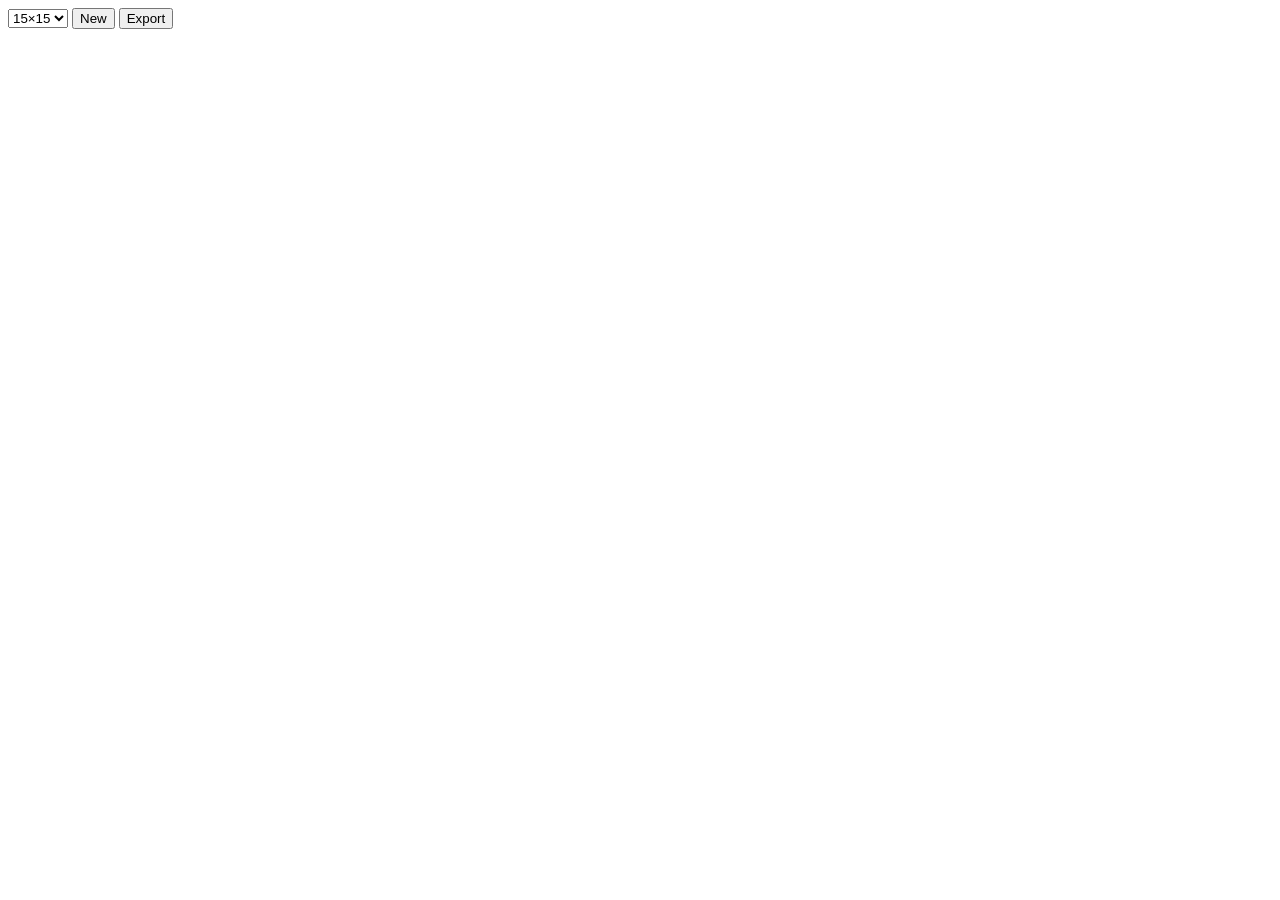
==== pattern-level-editor.html @ 13d51e31 "Initial commit." ====
<!doctype html>
<html lang="en" dir="ltr">
    <head>
        <meta charset="utf-8" />
        <meta name="language" content="en" />
        <title>Pattern Level Editor</title>
        <link rel="stylesheet" href="pattern-level-editor.css" />
    </head>
    <body>
        <div class="menu">
            <select id="size">
                <option value="15x15">15×15</option>
                <option value="20x20">20×20</option>
            </select>
            <input type="button" class="btn" value="New" id="new" />
            <input type="button" class="btn" value="Export" id="export" />
        </div>
        <table id="editor" class="editor"></table> 
        <script src="pattern-level-editor.js"></script>
    </body>
</html>
---- pattern-level-editor.css ----
.editor {
    border-collapse: collapse;
    -webkit-user-select: none;
       -moz-user-select: none;
        -ms-user-select: none;
         -o-user-select: none;
            user-select: none; }

    .editor td {
        height: 20px;
        width: 20px;
        background-color: #BBB; }

        .editor td.filled {
            background-color: black; }

    .editor,
    .editor tr,
    .editor td {
        border: 1px solid black;
    }

.editor, .btn, select {
    cursor: pointer; }
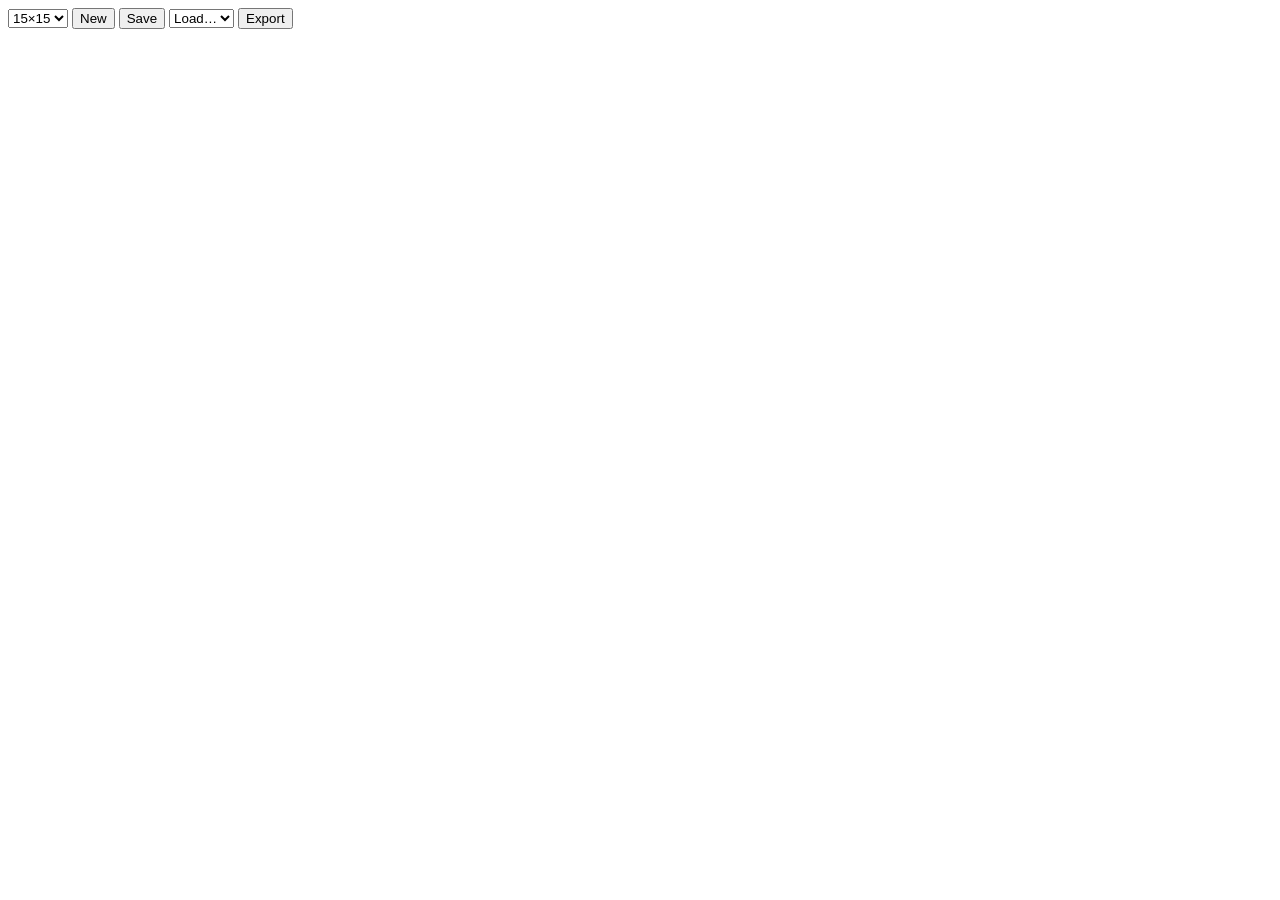
==== commit aa10aa1f: "Levels saving/loading added." ====
--- a/pattern-level-editor.html
+++ b/pattern-level-editor.html
@@ -9,10 +9,15 @@
     <body>
         <div class="menu">
             <select id="size">
-                <option value="15x15">15×15</option>
+                <option value="10x10">10×10</option>
+                <option value="15x15" selected>15×15</option>
                 <option value="20x20">20×20</option>
             </select>
             <input type="button" class="btn" value="New" id="new" />
+            <input type="button" class="btn" value="Save" id="save" />
+            <select id="load">
+                <option value="-">Load…</option>
+            </select>
             <input type="button" class="btn" value="Export" id="export" />
         </div>
         <table id="editor" class="editor"></table> 
